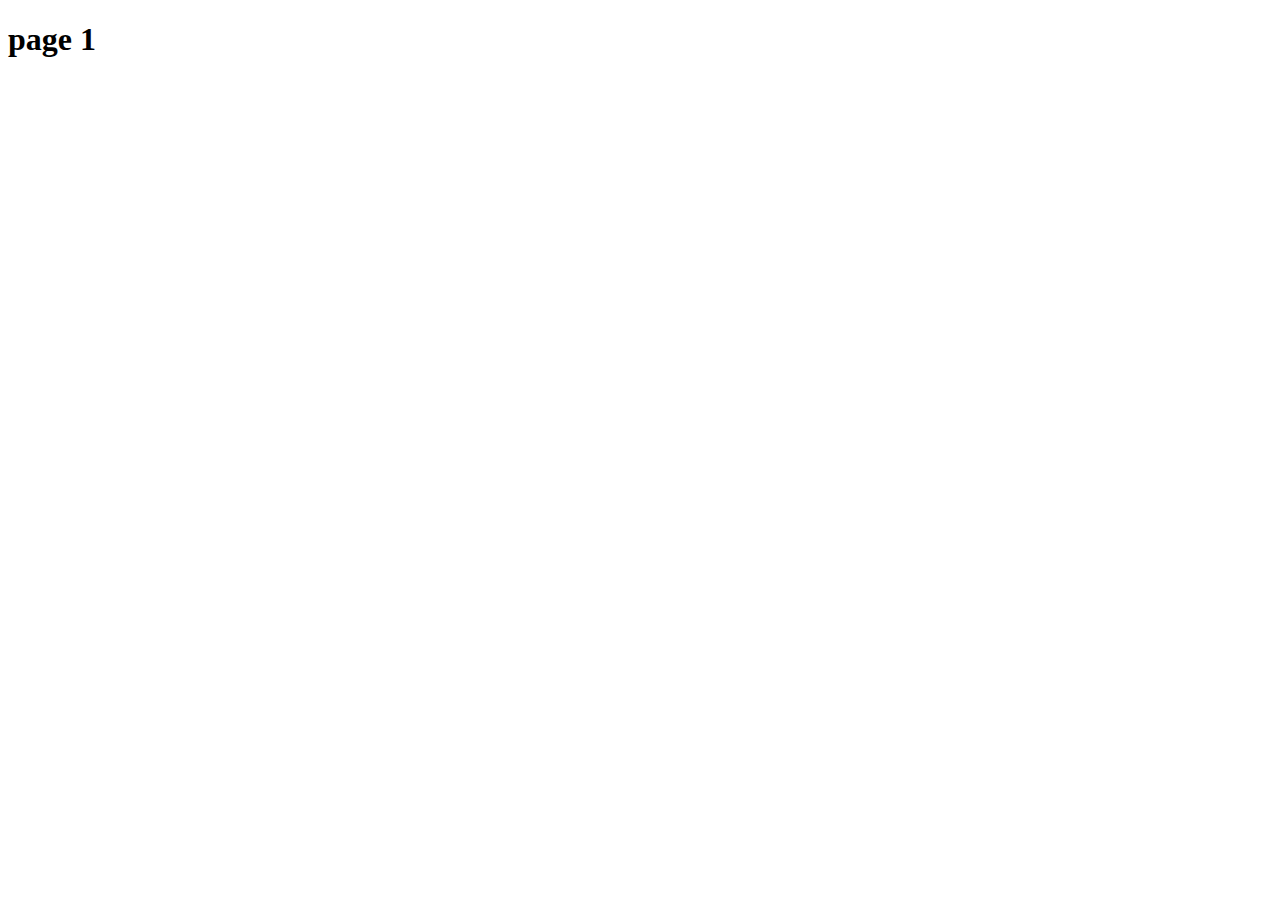
==== page1.html @ fd5d0127 "first push" ====
<!DOCTYPE html>
<html lang="en">
<head>
    <meta charset="UTF-8">
    <meta http-equiv="X-UA-Compatible" content="IE=edge">
    <meta name="viewport" content="width=device-width, initial-scale=1.0">
    <title>page 1</title>
    <link rel="stylesheet" href="">
</head>
<body>
    <h1>page 1</h1>
</body>
</html>
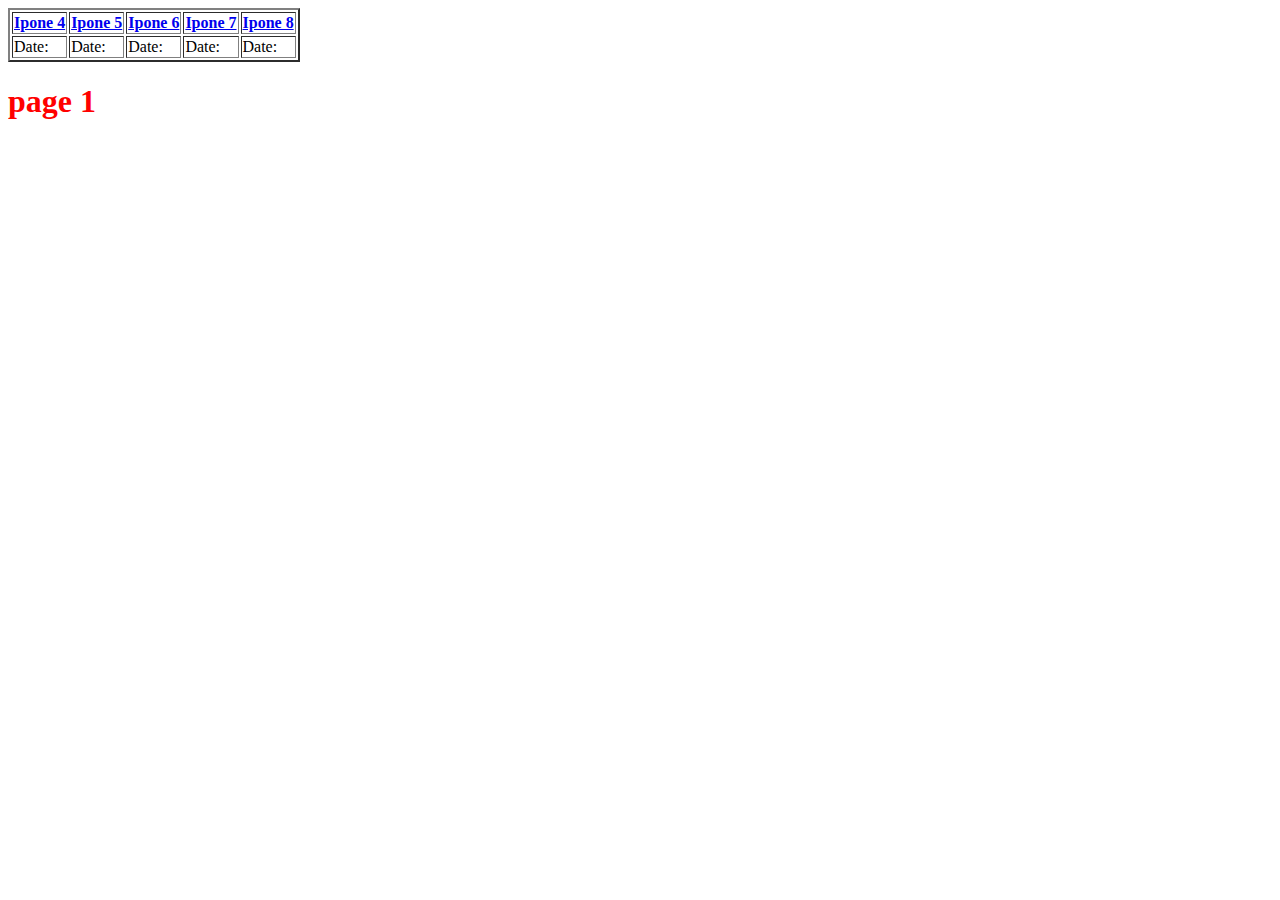
==== commit 6a333200: "incomplete" ====
--- a/page1.html
+++ b/page1.html
@@ -1,11 +1,31 @@
 <!DOCTYPE html>
 <html lang="en">
 <head>
+    <table border="2">
+        <thead>
+            <tr>
+                <th><a href="page1.html"> Ipone 4</a></th>
+                <th><a href="page2.html"> Ipone 5</a></th>
+                <th><a href="page3.html">Ipone 6</th>
+                <th><a href="page4.html">Ipone 7</a></th>
+                <th><a href="page5.html">Ipone 8</a></th>
+            </tr>
+        </thead>
+        <tr>
+            <td>Date:</td>
+            <td>Date:</td>
+            <td>Date:</td>
+            <td>Date:</td>
+            <td>Date:</td>
+        </tr>
+
+        
+    </table>
     <meta charset="UTF-8">
     <meta http-equiv="X-UA-Compatible" content="IE=edge">
     <meta name="viewport" content="width=device-width, initial-scale=1.0">
-    <title>page 1</title>
-    <link rel="stylesheet" href="">
+    <title>Ipone 4</title>
+    <link rel="stylesheet" type="text/css" href="style.css">
 </head>
 <body>
     <h1>page 1</h1>
--- a/style.css
+++ b/style.css
@@ -0,0 +1,18 @@
+h1{
+    color:red
+}
+.scream{
+
+}
+.mayhem{
+
+}
+.agony{
+
+}
+.torture{
+
+}
+head{
+    
+}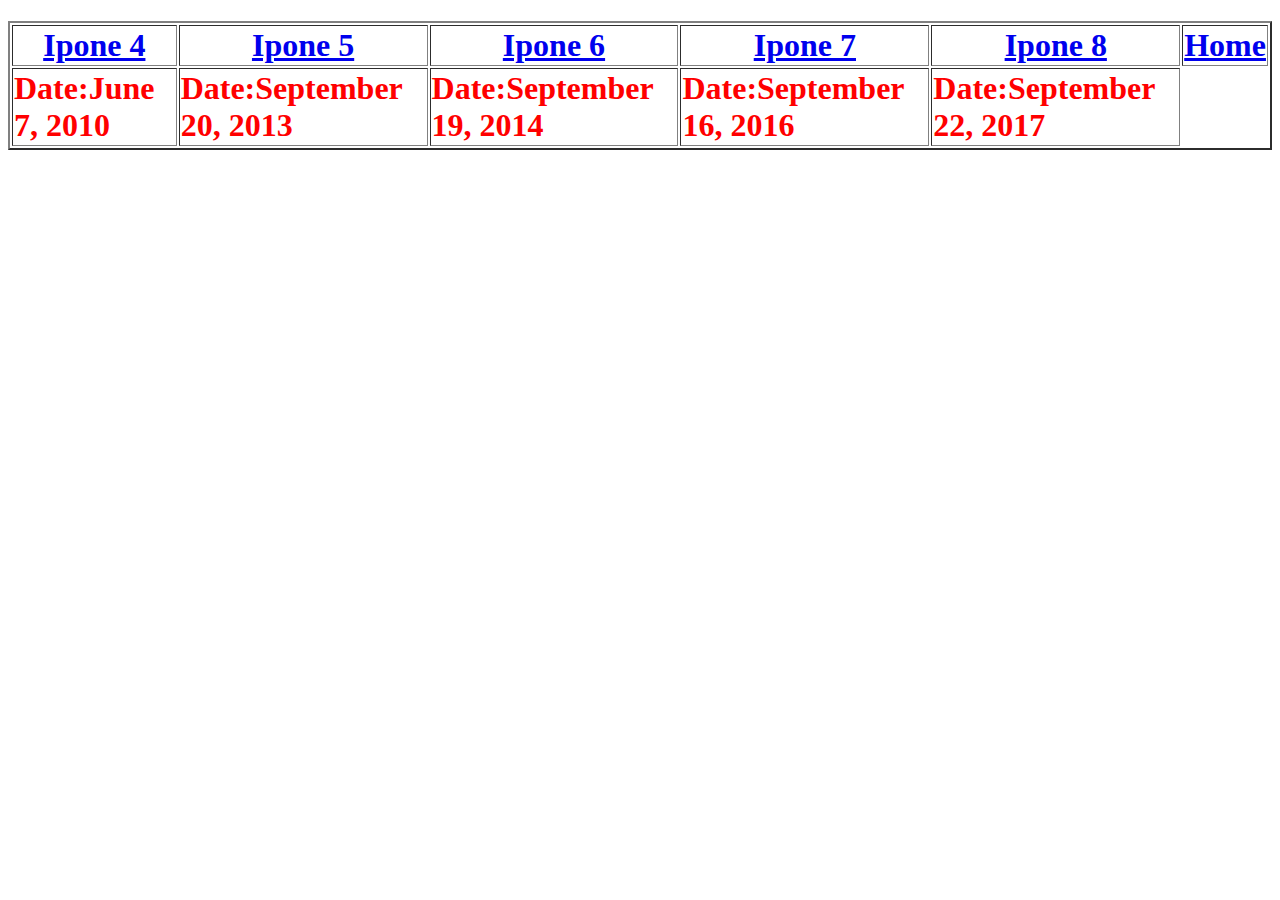
==== commit cfc48a41: "bninj" ====
--- a/page1.html
+++ b/page1.html
@@ -1,26 +1,7 @@
 <!DOCTYPE html>
 <html lang="en">
 <head>
-    <table border="2">
-        <thead>
-            <tr>
-                <th><a href="page1.html"> Ipone 4</a></th>
-                <th><a href="page2.html"> Ipone 5</a></th>
-                <th><a href="page3.html">Ipone 6</th>
-                <th><a href="page4.html">Ipone 7</a></th>
-                <th><a href="page5.html">Ipone 8</a></th>
-            </tr>
-        </thead>
-        <tr>
-            <td>Date:</td>
-            <td>Date:</td>
-            <td>Date:</td>
-            <td>Date:</td>
-            <td>Date:</td>
-        </tr>
-
-        
-    </table>
+  
     <meta charset="UTF-8">
     <meta http-equiv="X-UA-Compatible" content="IE=edge">
     <meta name="viewport" content="width=device-width, initial-scale=1.0">
@@ -28,6 +9,29 @@
     <link rel="stylesheet" type="text/css" href="style.css">
 </head>
 <body>
-    <h1>page 1</h1>
+    
+    <h1 text="align"><table border="2">
+        <thead>
+            <tr>
+                
+                <th><a href="page1.html"> Ipone 4</a></th>
+                <th><a href="page2.html"> Ipone 5</a></th>
+                <th><a href="page3.html">Ipone 6</th>
+                <th><a href="page4.html">Ipone 7</a></th>
+                <th><a href="page5.html">Ipone 8</a></th>
+                <th><a href="index.html"> Home</a></th>
+            </tr>
+        </thead>
+        <tr>
+            <td>Date:June 7, 2010</td>
+            <td>Date:September 20, 2013</td>
+            <td>Date:September 19, 2014</td>
+            <td>Date:September 16, 2016</td>
+            <td>Date:September 22, 2017</td>
+        </tr>
+    
+        
+    </table></h1>
+    
 </body>
 </html>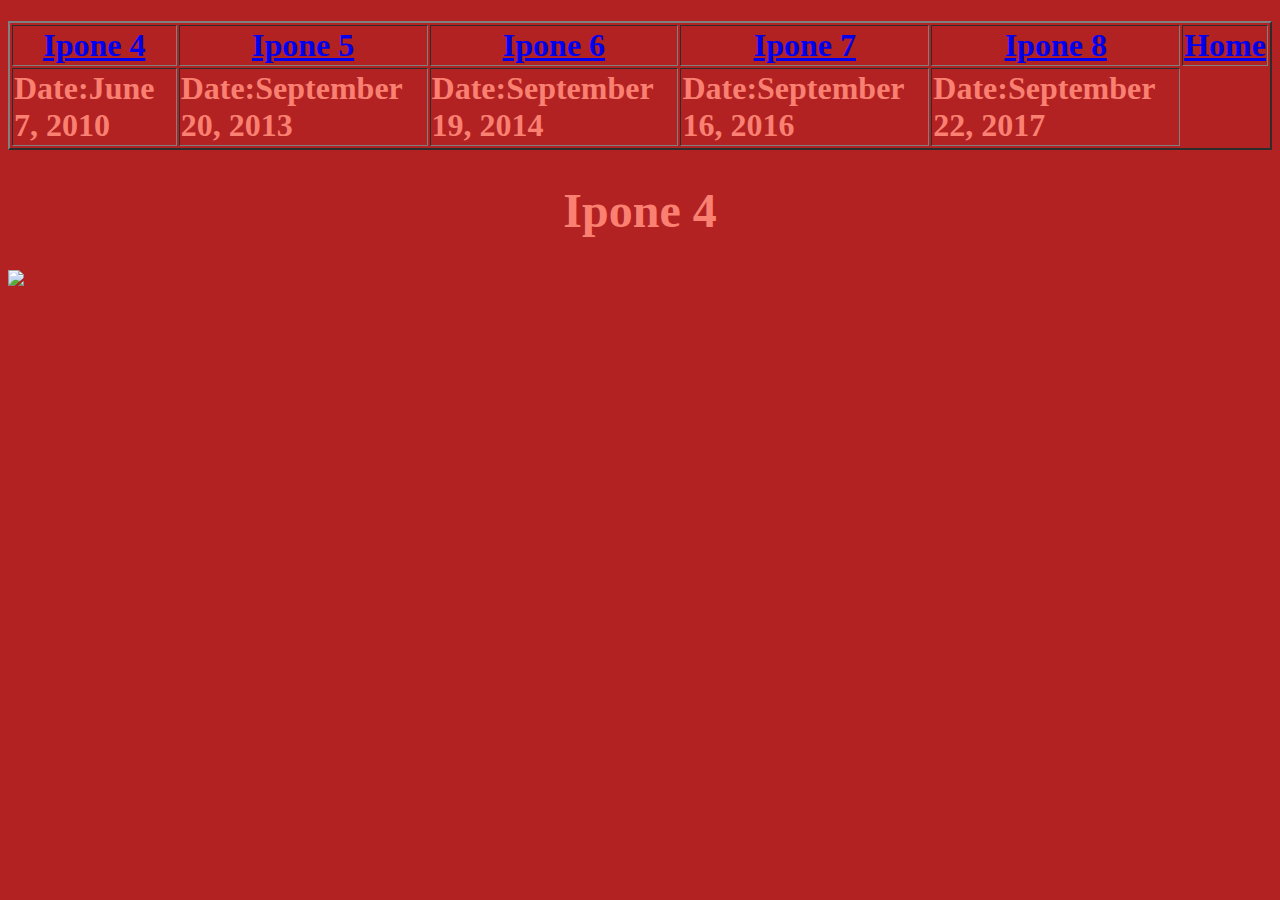
==== commit dfadc022: "loveeeee" ====
--- a/page1.html
+++ b/page1.html
@@ -8,7 +8,7 @@
     <title>Ipone 4</title>
     <link rel="stylesheet" type="text/css" href="style.css">
 </head>
-<body>
+<body class="agony">
     
     <h1 text="align"><table border="2">
         <thead>
@@ -32,6 +32,7 @@
     
         
     </table></h1>
-    
+    <h1 class="scream">Ipone 4</h1>
+    <img src="https://www.google.com/search?q=iphone+4&rlz=1C1SQJL_enUS896US896&sxsrf=ALiCzsbgTJ6PbIfq9Ftwt5Iz0Y5HkOxE6g:1663187680528&source=lnms&tbm=isch&sa=X&ved=2ahUKEwjAyJH3kJX6AhXFkWoFHY79D9EQ_AUoAnoECAIQBA&biw=1242&bih=597&dpr=1.1#imgrc=BzyWT2bdaricFM">
 </body>
 </html>--- a/style.css
+++ b/style.css
@@ -1,18 +1,22 @@
 h1{
-    color:red
+    color:salmon
 }
 .scream{
-
+    font-size:48px;
+    text-align:center;
 }
 .mayhem{
-
+    background-color:blueviolet
 }
 .agony{
-
+    background-color:firebrick
 }
 .torture{
-
+    background-color:aquamarine
 }
-head{
-    
+.futile{
+    background-color:yellowgreen;
+}
+.love{
+    background-color:lightcyan
 }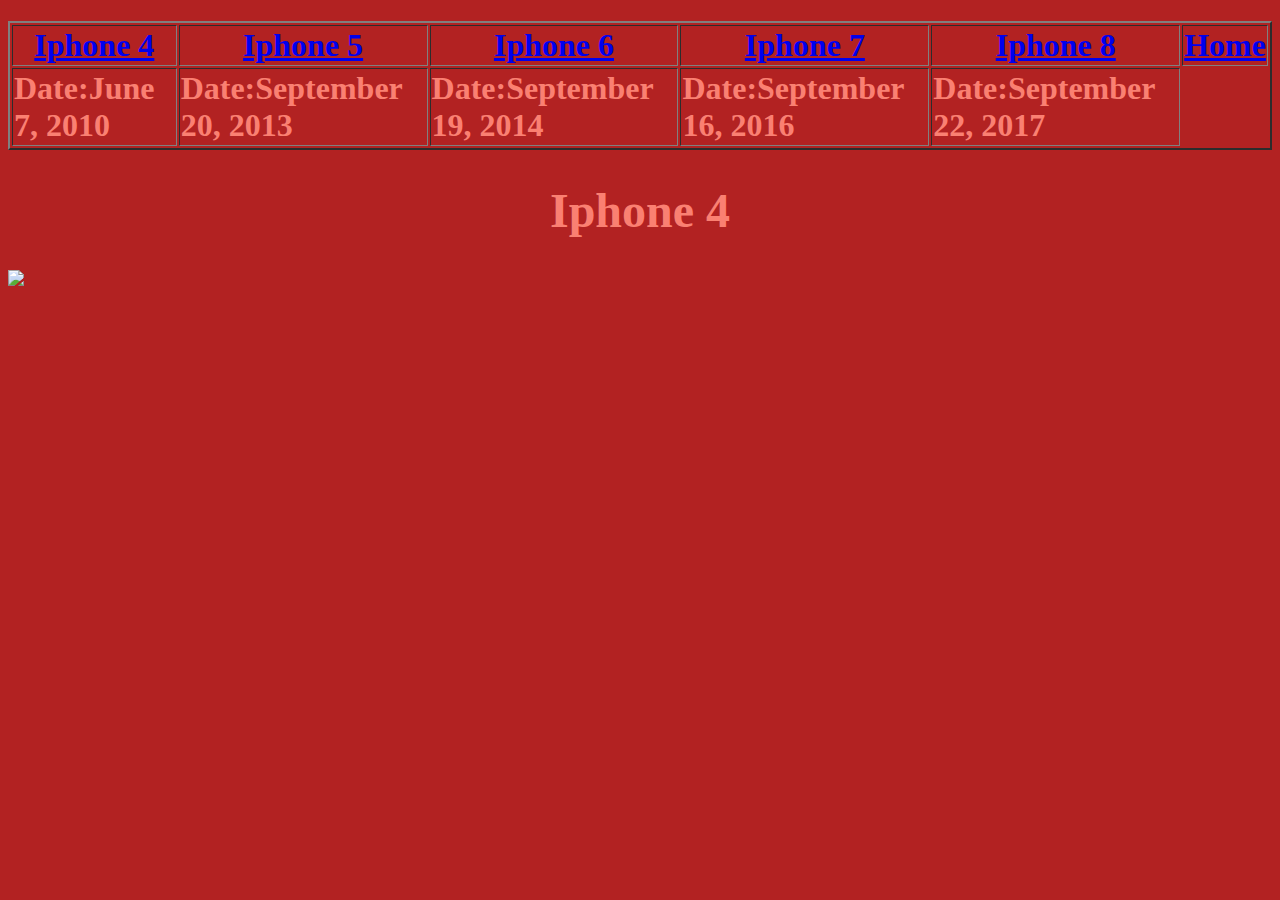
==== commit d8e4e18a: "yeheron" ====
--- a/page1.html
+++ b/page1.html
@@ -5,7 +5,7 @@
     <meta charset="UTF-8">
     <meta http-equiv="X-UA-Compatible" content="IE=edge">
     <meta name="viewport" content="width=device-width, initial-scale=1.0">
-    <title>Ipone 4</title>
+    <title>Iphone 4</title>
     <link rel="stylesheet" type="text/css" href="style.css">
 </head>
 <body class="agony">
@@ -14,11 +14,11 @@
         <thead>
             <tr>
                 
-                <th><a href="page1.html"> Ipone 4</a></th>
-                <th><a href="page2.html"> Ipone 5</a></th>
-                <th><a href="page3.html">Ipone 6</th>
-                <th><a href="page4.html">Ipone 7</a></th>
-                <th><a href="page5.html">Ipone 8</a></th>
+                <th><a href="page1.html"> Iphone 4</a></th>
+                <th><a href="page2.html"> Iphone 5</a></th>
+                <th><a href="page3.html">Iphone 6</th>
+                <th><a href="page4.html">Iphone 7</a></th>
+                <th><a href="page5.html">Iphone 8</a></th>
                 <th><a href="index.html"> Home</a></th>
             </tr>
         </thead>
@@ -32,7 +32,7 @@
     
         
     </table></h1>
-    <h1 class="scream">Ipone 4</h1>
-    <img src="https://www.google.com/search?q=iphone+4&rlz=1C1SQJL_enUS896US896&sxsrf=ALiCzsbgTJ6PbIfq9Ftwt5Iz0Y5HkOxE6g:1663187680528&source=lnms&tbm=isch&sa=X&ved=2ahUKEwjAyJH3kJX6AhXFkWoFHY79D9EQ_AUoAnoECAIQBA&biw=1242&bih=597&dpr=1.1#imgrc=BzyWT2bdaricFM">
+    <h1 class="scream">Iphone 4</h1>
+    <img src="https://www.ephotozine.com/articles/apple-iphone-4-camera--review-15526/images/highres-iphone4pic_1330599853.jpg">
 </body>
 </html>